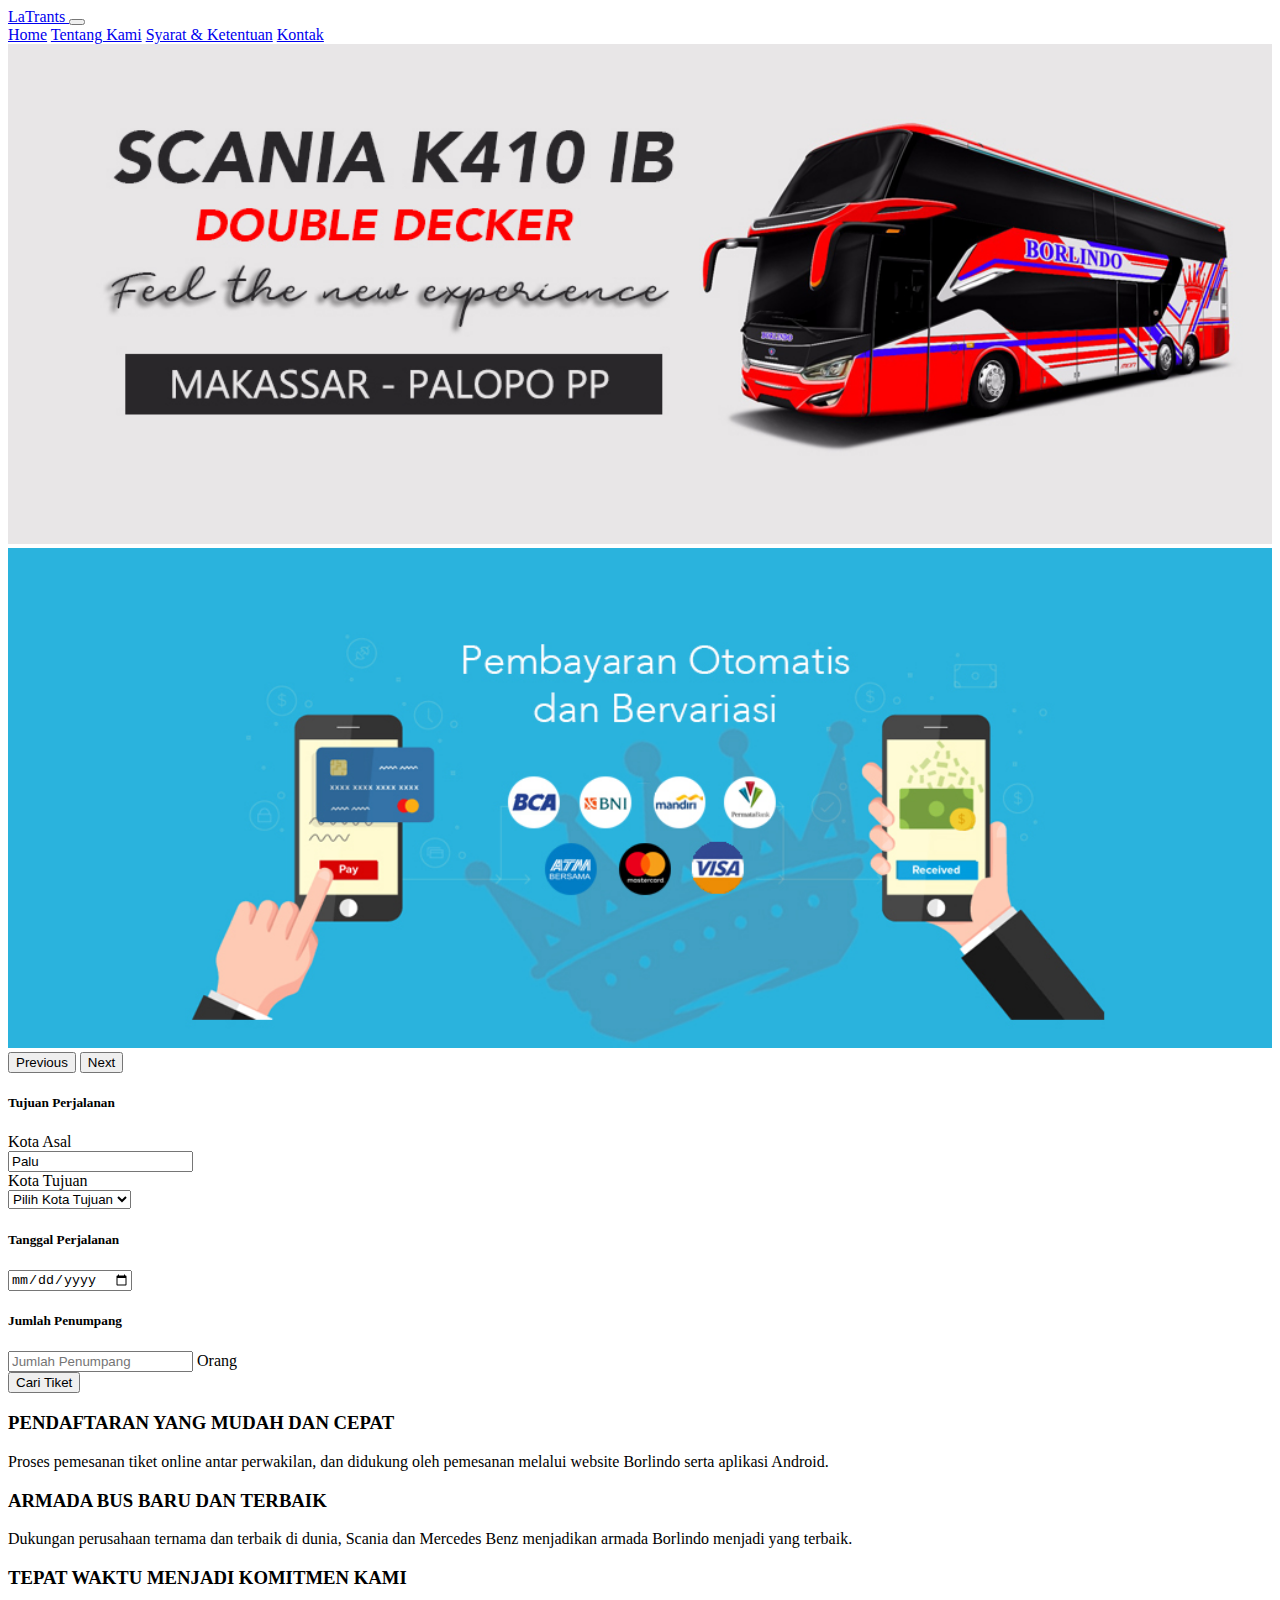
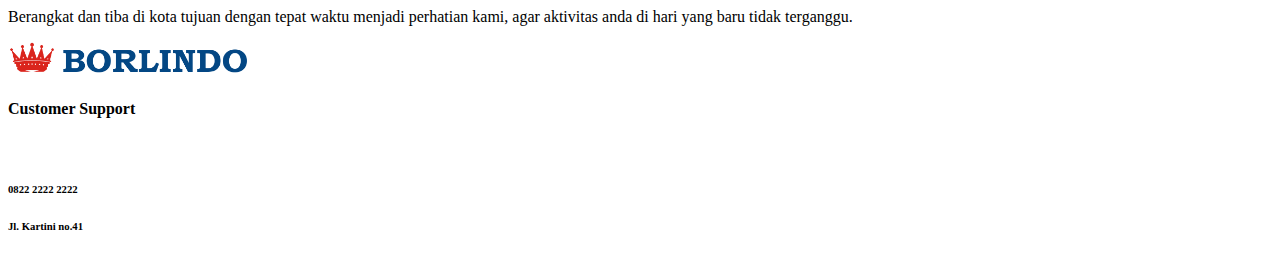
==== index.html @ 9b5a5359 "footer telah ditambahkan" ====
<!doctype html>
<html lang="en">
  <head>
    <!-- Required meta tags -->
    <meta charset="utf-8">
    <meta name="viewport" content="width=device-width, initial-scale=1">

    <!-- Bootstrap CSS -->
    <link href="https://cdn.jsdelivr.net/npm/bootstrap@5.0.2/dist/css/bootstrap.min.css" rel="stylesheet" integrity="sha384-EVSTQN3/azprG1Anm3QDgpJLIm9Nao0Yz1ztcQTwFspd3yD65VohhpuuCOmLASjC" crossorigin="anonymous">
    <link rel="stylesheet" href="assets/style.css"> 
    <title>LaTrants</title>
  </head>
  <body>
    <header>
        <nav class="navbar navbar-expand-lg navbar-dark bg-dark">
            <div class="container-fluid">
              <a class="navbar-brand" href="#">
                LaTrants
              </a>
              <button class="navbar-toggler" type="button" 
              data-bs-toggle="collapse" data-bs-target="#navbarNavAltMarkup" aria-controls="navbarNavAltMarkup" aria-expanded="false" aria-label="Toggle navigation">
                <span class="navbar-toggler-icon"></span>
              </button>
              <div class="collapse navbar-collapse" id="navbarNavAltMarkup">
                <div class="navbar-nav">
                  <a class="nav-link active" aria-current="page" href="#">Home</a>
                  <a class="nav-link" href="#">Tentang Kami</a>
                  <a class="nav-link" href="#">Syarat & Ketentuan</a>
                  <a class="nav-link" href="#">Kontak</a>
                </div>
              </div>
            </div>
          </nav>
    </header>
    <main>
      <div id="carouselExampleControls" class="carousel slide" data-bs-ride="carousel">
        <div class="carousel-inner">
          <div class="carousel-item active">
            <img src="assets/img/FVBBK6uIy1.jpg" class="d-block w-100" alt="...">
          </div>
          <div class="carousel-item">
            <img src="assets/img/JEGkGqiZy8.jpg" class="d-block w-100" alt="...">
          </div>
        </div>
        <button class="carousel-control-prev" type="button" data-bs-target="#carouselExampleControls" data-bs-slide="prev">
          <span class="carousel-control-prev-icon" aria-hidden="true"></span>
          <span class="visually-hidden">Previous</span>
        </button>
        <button class="carousel-control-next" type="button" data-bs-target="#carouselExampleControls" data-bs-slide="next">
          <span class="carousel-control-next-icon" aria-hidden="true"></span>
          <span class="visually-hidden">Next</span>
        </button>
      </div>
      <div class="card-group">
      <div class="card">
        <div class="card-body">
          <h5 class="card-title">Tujuan Perjalanan</h5>
          <div class="mb-3 row">
            <label for="staticAwal" class="col-sm-2 col-form-label">Kota Asal</label>
            <div class="col-sm-10">
              <input type="text" readonly class="form-control-plaintext" id="staticKota" value="Palu">
            </div>
          </div>
          <div class="mb-3 row">
            <label for="kotaTujuan" class="col-sm-2 col-form-label">Kota Tujuan</label>
            <div class="col-sm-10">
              <select class="form-select" aria-label="Default select example">
                <option selected>Pilih Kota Tujuan</option>
                <option value="1">Toli-Toli</option>
                <option value="2">Buol</option>
                <option value="3">Parigi</option>
              </select>
            </div>
          </div>
        </div>
      </div>
      <div class="card">
        <div class="card-body">
          <h5 class="card-title">Tanggal Perjalanan</h5>
          <div class="mb-3 row">
              <input type="date" class="form-control" id="tanggal">
          </div>
        </div>
      </div>
      <div class="card">
        <div class="card-body">
          <h5 class="card-title">Jumlah Penumpang</h5>
          <div class="input-group mb-3">
            <input type="text" class="form-control" placeholder="Jumlah Penumpang" aria-label="Jumlah Penumpang" aria-describedby="basic-addon2">
            <span class="input-group-text" id="basic-addon2">Orang</span>
          </div>
        </div>
        <button type="button" class="btn btn-success">Cari Tiket</button>
      </div>
    </div>
    <div class="row d-flex text-center mt-3">
        <div class="col-md-4">
          <h3>PENDAFTARAN YANG MUDAH DAN CEPAT</h3>
          <p>
            Proses pemesanan tiket online antar perwakilan, dan didukung oleh pemesanan melalui website Borlindo serta aplikasi Android.
          </p>
        </div>
        <div class="col-md-4">
          <h3>ARMADA BUS BARU DAN TERBAIK</h3>
          <p>
            Dukungan perusahaan ternama dan terbaik di dunia, Scania dan Mercedes Benz menjadikan armada Borlindo menjadi yang terbaik.
        </p>
        </div>
        <div class="col-md-4">
          <h3>TEPAT WAKTU MENJADI KOMITMEN KAMI</h3>
          <p>
            Berangkat dan tiba di kota tujuan dengan tepat waktu menjadi perhatian kami, agar aktivitas anda di hari yang baru tidak terganggu.
        </p>
        </div>
    </div>
    </main>
    <footer>
      <div class="row align-content-center text-light bg-dark">
        <div class="col-md-6 mt-3 text-center">
          <a class="navbar-brand" href="#">
            <img src="assets/img/logo-borlindo-web.png" width="240px" alt="">
          </a>
        </div>
        <div class="col-md-6 mt-4 text-center">
          <h4>Customer Support</h4>
          <br>
          <h6>0822 2222 2222</h6>
          <h6>Jl. Kartini no.41</h6>
        </div>
      </div>
    </footer>
    <script src="https://cdn.jsdelivr.net/npm/bootstrap@5.0.2/dist/js/bootstrap.bundle.min.js" integrity="sha384-MrcW6ZMFYlzcLA8Nl+NtUVF0sA7MsXsP1UyJoMp4YLEuNSfAP+JcXn/tWtIaxVXM" crossorigin="anonymous"></script>
  </body>
</html>
---- assets/style.css ----
@import url('https://fonts.googleapis.com/css2?family=Noto+Sans+JP:wght@300&display=swap');

.d-block{
    width: 100%;
    max-height: 500px;
    object-fit: cover;
    object-position: center;
}
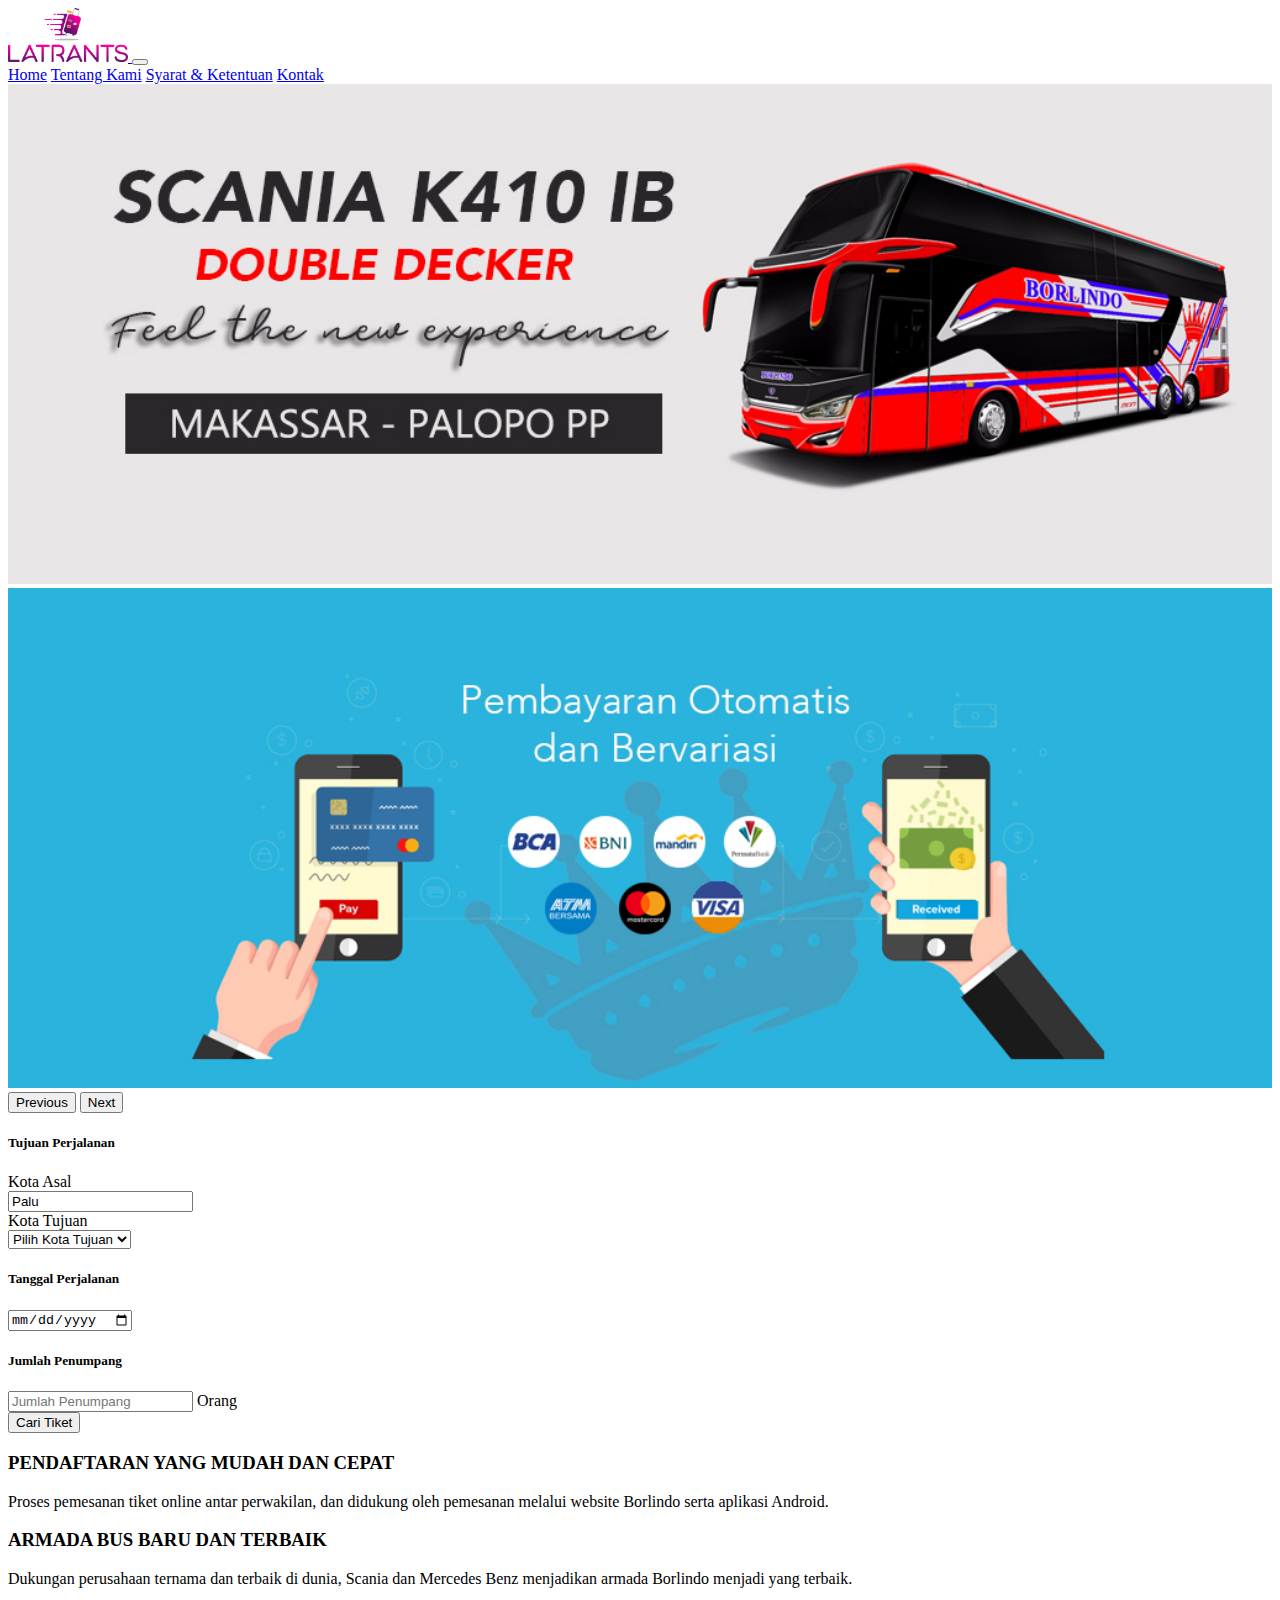
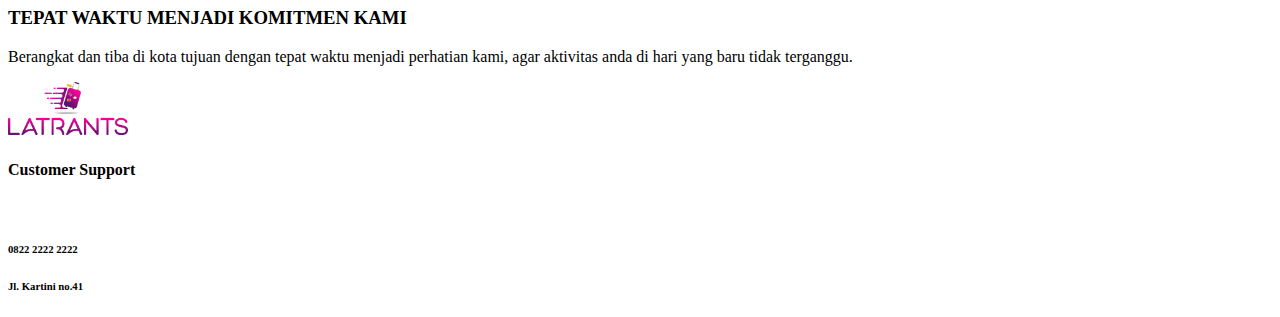
==== commit f85f99f8: "logo telah diganti" ====
--- a/index.html
+++ b/index.html
@@ -14,17 +14,17 @@
     <header>
         <nav class="navbar navbar-expand-lg navbar-dark bg-dark">
             <div class="container-fluid">
-              <a class="navbar-brand" href="#">
-                LaTrants
+              <a class="navbar-brand" href="index.html">
+                <img src="assets/img/logo latrants.png" width=120px alt="">
               </a>
               <button class="navbar-toggler" type="button" 
               data-bs-toggle="collapse" data-bs-target="#navbarNavAltMarkup" aria-controls="navbarNavAltMarkup" aria-expanded="false" aria-label="Toggle navigation">
                 <span class="navbar-toggler-icon"></span>
               </button>
               <div class="collapse navbar-collapse" id="navbarNavAltMarkup">
-                <div class="navbar-nav">
-                  <a class="nav-link active" aria-current="page" href="#">Home</a>
-                  <a class="nav-link" href="#">Tentang Kami</a>
+                <div class="navbar-nav ms-auto">
+                  <a class="nav-link active" aria-current="page" href="index.html">Home</a>
+                  <a class="nav-link" href="about_us.html">Tentang Kami</a>
                   <a class="nav-link" href="#">Syarat & Ketentuan</a>
                   <a class="nav-link" href="#">Kontak</a>
                 </div>
@@ -117,8 +117,8 @@
     <footer>
       <div class="row align-content-center text-light bg-dark">
         <div class="col-md-6 mt-3 text-center">
-          <a class="navbar-brand" href="#">
-            <img src="assets/img/logo-borlindo-web.png" width="240px" alt="">
+          <a class="navbar-brand" href="index.html">
+            <img src="assets/img/logo latrants.png" width=120px alt="">
           </a>
         </div>
         <div class="col-md-6 mt-4 text-center">
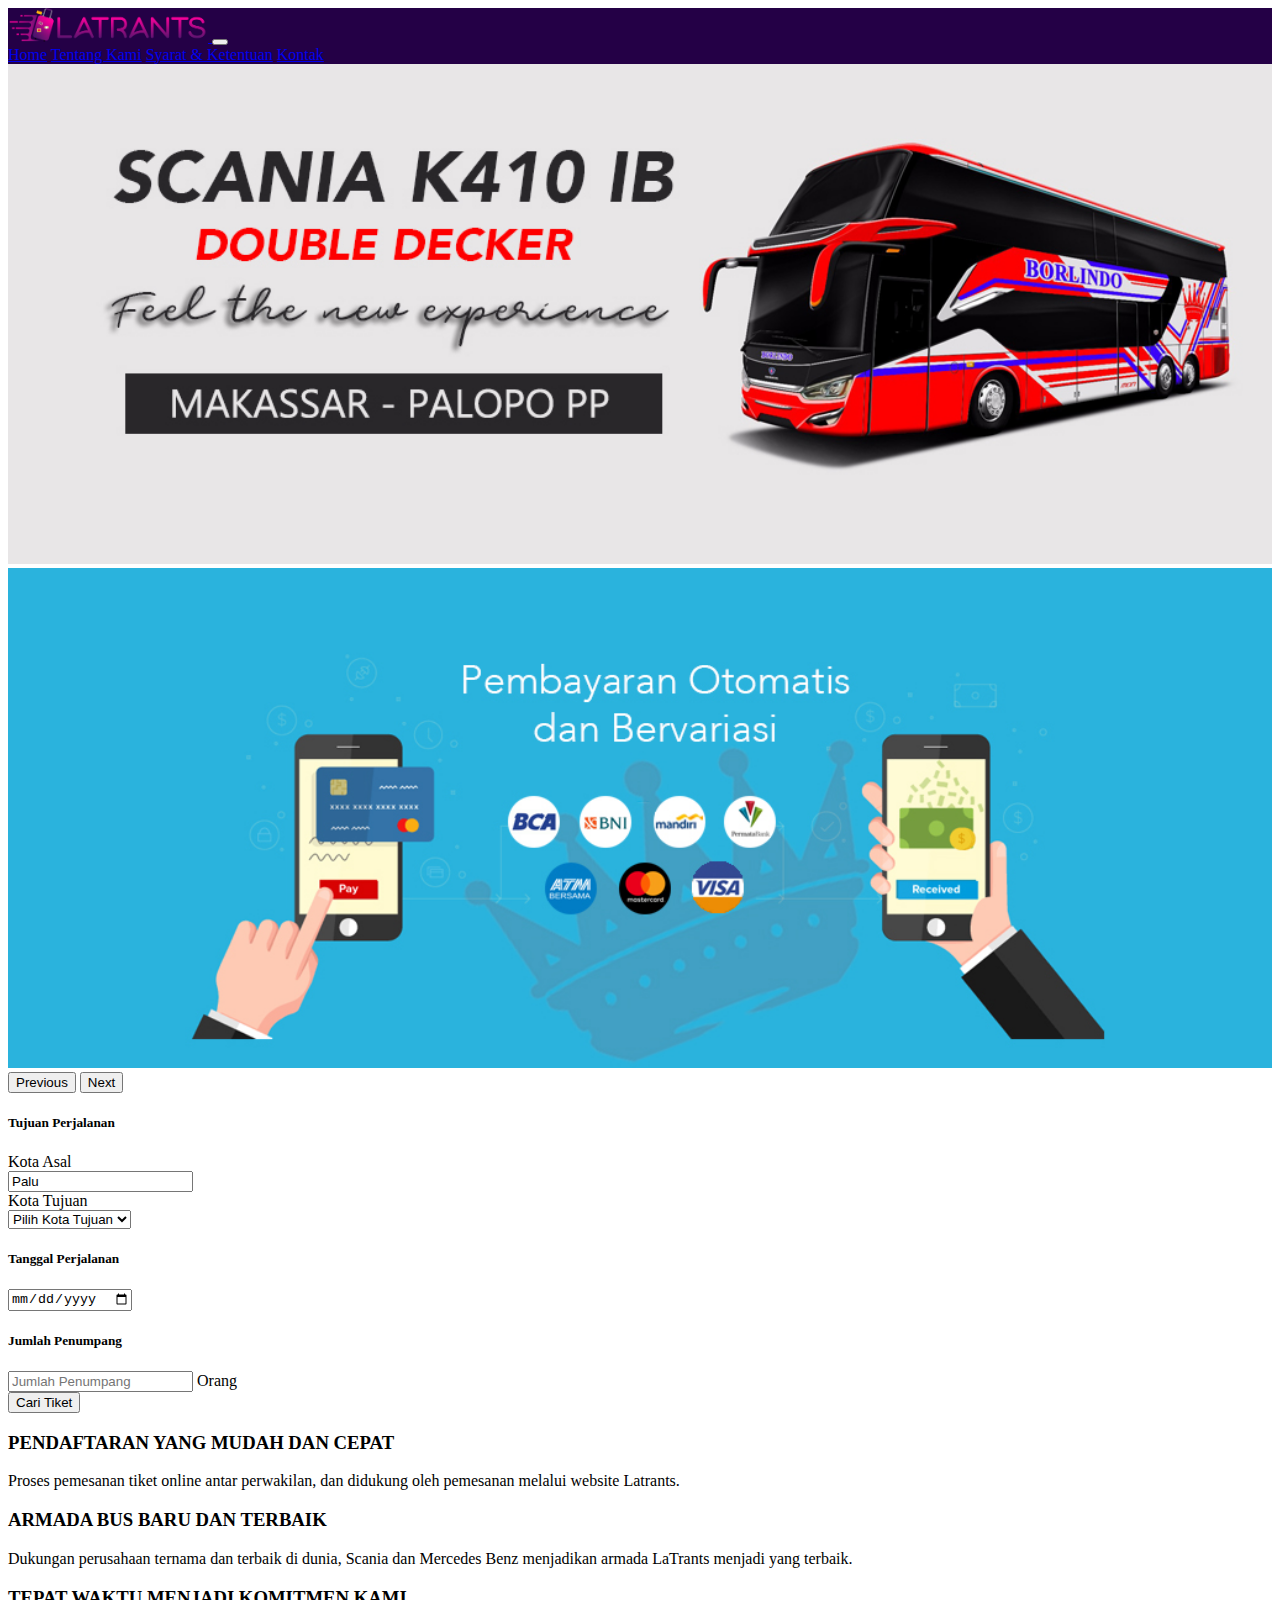
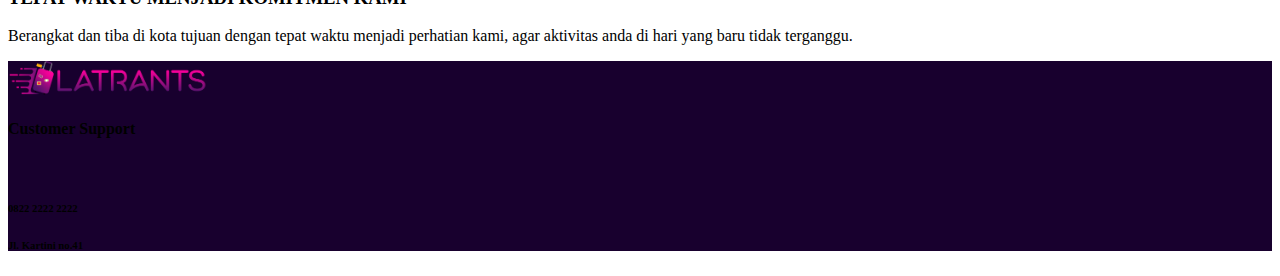
==== commit 56ca240e: "logo and color header & footer changed" ====
--- a/index.html
+++ b/index.html
@@ -12,10 +12,10 @@
   </head>
   <body>
     <header>
-        <nav class="navbar navbar-expand-lg navbar-dark bg-dark">
-            <div class="container-fluid">
+      <nav class="navbar navbar-expand-lg navbar-dark" style="background-color: #240046;">
+            <div class="container">
               <a class="navbar-brand" href="index.html">
-                <img src="assets/img/logo latrants.png" width=120px alt="">
+                <img src="assets/img/logo latrants.png" width=200px alt="">
               </a>
               <button class="navbar-toggler" type="button" 
               data-bs-toggle="collapse" data-bs-target="#navbarNavAltMarkup" aria-controls="navbarNavAltMarkup" aria-expanded="false" aria-label="Toggle navigation">
@@ -33,6 +33,7 @@
           </nav>
     </header>
     <main>
+      <div class="container">
       <div id="carouselExampleControls" class="carousel slide" data-bs-ride="carousel">
         <div class="carousel-inner">
           <div class="carousel-item active">
@@ -51,19 +52,19 @@
           <span class="visually-hidden">Next</span>
         </button>
       </div>
-      <div class="card-group">
+      <div class="card-group mt-2">
       <div class="card">
         <div class="card-body">
           <h5 class="card-title">Tujuan Perjalanan</h5>
           <div class="mb-3 row">
-            <label for="staticAwal" class="col-sm-2 col-form-label">Kota Asal</label>
-            <div class="col-sm-10">
+            <label for="staticAwal" class="col-sm-3 col-form-label">Kota Asal</label>
+            <div class="col-sm-9">
               <input type="text" readonly class="form-control-plaintext" id="staticKota" value="Palu">
             </div>
           </div>
           <div class="mb-3 row">
-            <label for="kotaTujuan" class="col-sm-2 col-form-label">Kota Tujuan</label>
-            <div class="col-sm-10">
+            <label for="kotaTujuan" class="col-sm-3 col-form-label">Kota Tujuan</label>
+            <div class="col-sm-9">
               <select class="form-select" aria-label="Default select example">
                 <option selected>Pilih Kota Tujuan</option>
                 <option value="1">Toli-Toli</option>
@@ -93,17 +94,18 @@
         <button type="button" class="btn btn-success">Cari Tiket</button>
       </div>
     </div>
+    
     <div class="row d-flex text-center mt-3">
         <div class="col-md-4">
           <h3>PENDAFTARAN YANG MUDAH DAN CEPAT</h3>
           <p>
-            Proses pemesanan tiket online antar perwakilan, dan didukung oleh pemesanan melalui website Borlindo serta aplikasi Android.
+            Proses pemesanan tiket online antar perwakilan, dan didukung oleh pemesanan melalui website Latrants.
           </p>
         </div>
         <div class="col-md-4">
           <h3>ARMADA BUS BARU DAN TERBAIK</h3>
           <p>
-            Dukungan perusahaan ternama dan terbaik di dunia, Scania dan Mercedes Benz menjadikan armada Borlindo menjadi yang terbaik.
+            Dukungan perusahaan ternama dan terbaik di dunia, Scania dan Mercedes Benz menjadikan armada LaTrants menjadi yang terbaik.
         </p>
         </div>
         <div class="col-md-4">
@@ -113,21 +115,24 @@
         </p>
         </div>
     </div>
+  </div>
     </main>
-    <footer>
-      <div class="row align-content-center text-light bg-dark">
+    <footer class="footer mt-auto py-3">
+      <div style="background-color: #18002e;">
+      <div class="row align-content-center">
         <div class="col-md-6 mt-3 text-center">
           <a class="navbar-brand" href="index.html">
-            <img src="assets/img/logo latrants.png" width=120px alt="">
+            <img src="assets/img/logo latrants.png" width=200px alt="">
           </a>
         </div>
-        <div class="col-md-6 mt-4 text-center">
+        <div class="col-md-6 mt-4 text-center text-light">
           <h4>Customer Support</h4>
           <br>
           <h6>0822 2222 2222</h6>
           <h6>Jl. Kartini no.41</h6>
         </div>
       </div>
+    </div>
     </footer>
     <script src="https://cdn.jsdelivr.net/npm/bootstrap@5.0.2/dist/js/bootstrap.bundle.min.js" integrity="sha384-MrcW6ZMFYlzcLA8Nl+NtUVF0sA7MsXsP1UyJoMp4YLEuNSfAP+JcXn/tWtIaxVXM" crossorigin="anonymous"></script>
   </body>
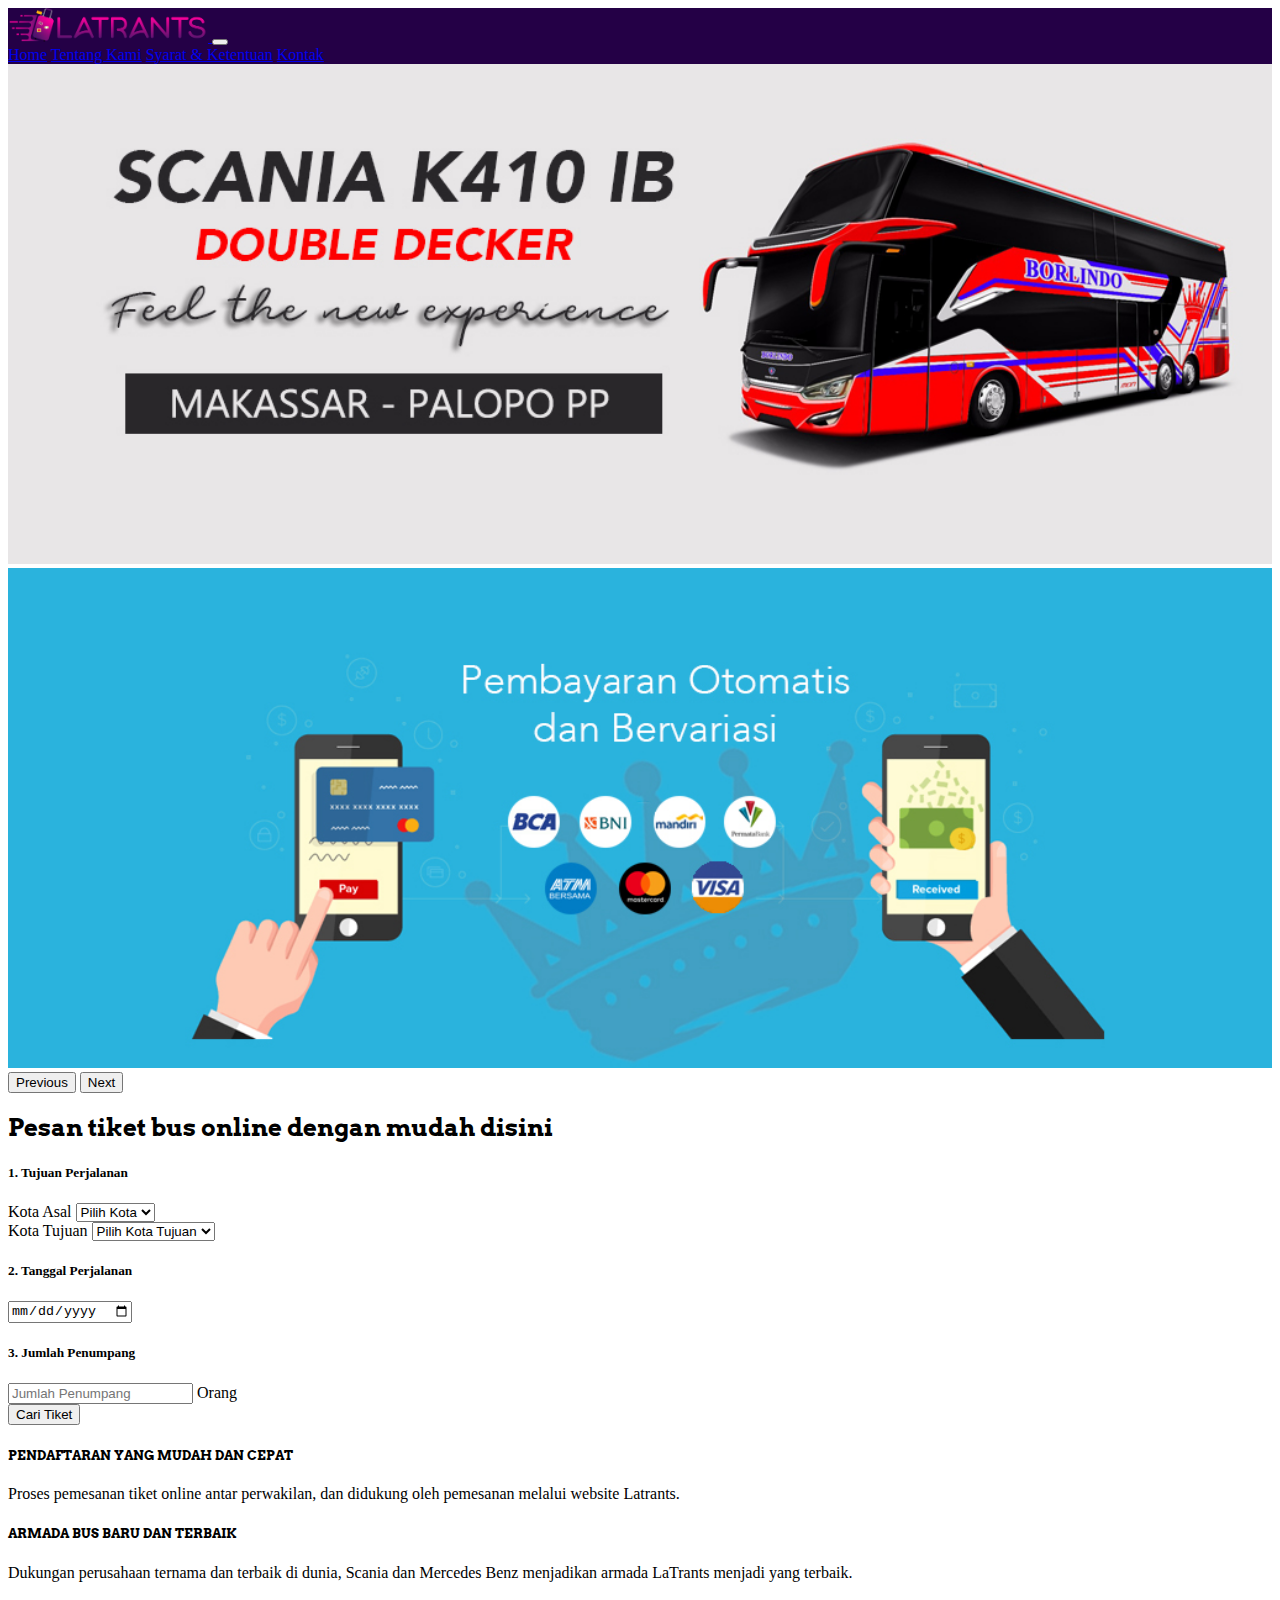
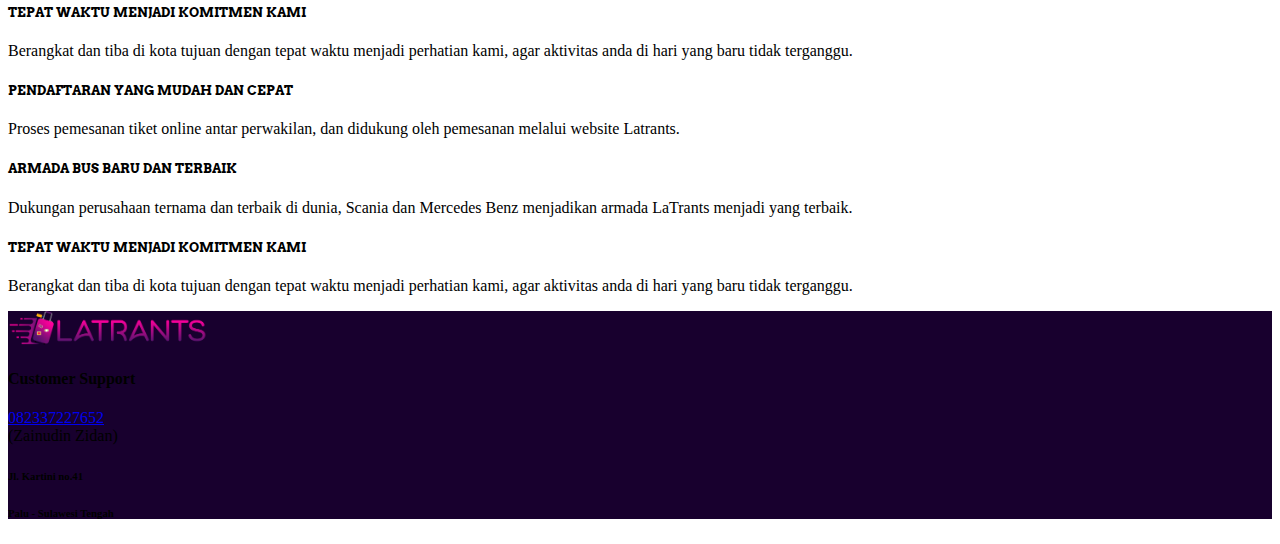
==== commit 24f2285c: "latest" ====
--- a/index.html
+++ b/index.html
@@ -10,6 +10,7 @@
     <link rel="stylesheet" href="assets/style.css"> 
     <title>LaTrants</title>
   </head>
+
   <body>
     <header>
       <nav class="navbar navbar-expand-lg navbar-dark" style="background-color: #240046;">
@@ -25,15 +26,16 @@
                 <div class="navbar-nav ms-auto">
                   <a class="nav-link active" aria-current="page" href="index.html">Home</a>
                   <a class="nav-link" href="about_us.html">Tentang Kami</a>
-                  <a class="nav-link" href="#">Syarat & Ketentuan</a>
-                  <a class="nav-link" href="#">Kontak</a>
+                  <a class="nav-link" href="s&k.html">Syarat & Ketentuan</a>
+                  <a class="nav-link" href="contact.html">Kontak</a>
                 </div>
               </div>
             </div>
           </nav>
     </header>
     <main>
-      <div class="container">
+      
+
       <div id="carouselExampleControls" class="carousel slide" data-bs-ride="carousel">
         <div class="carousel-inner">
           <div class="carousel-item active">
@@ -52,87 +54,132 @@
           <span class="visually-hidden">Next</span>
         </button>
       </div>
-      <div class="card-group mt-2">
+
+      
+
+      <div class="container">
+
+        <div class="row mt-5 text-center mb-2">
+            <div class="col-md-12">
+                <h2>Pesan tiket bus online dengan mudah disini</h2>
+            </div>
+        </div>
+
+      <div class="card-group mb-5 bg-danger p-3 rounded">
       <div class="card">
         <div class="card-body">
-          <h5 class="card-title">Tujuan Perjalanan</h5>
-          <div class="mb-3 row">
-            <label for="staticAwal" class="col-sm-3 col-form-label">Kota Asal</label>
-            <div class="col-sm-9">
-              <input type="text" readonly class="form-control-plaintext" id="staticKota" value="Palu">
-            </div>
-          </div>
-          <div class="mb-3 row">
-            <label for="kotaTujuan" class="col-sm-3 col-form-label">Kota Tujuan</label>
-            <div class="col-sm-9">
-              <select class="form-select" aria-label="Default select example">
-                <option selected>Pilih Kota Tujuan</option>
+          <h5 class="card-title">1. Tujuan Perjalanan</h5>
+          <div class="mb-3">
+            <label for="staticAwal" class="col-form-label">Kota Asal</label>
+           
+            <select class="form-select" aria-label="Default select example">
+                <option selected>Pilih Kota</option>
                 <option value="1">Toli-Toli</option>
                 <option value="2">Buol</option>
                 <option value="3">Parigi</option>
               </select>
-            </div>
+           
+          </div>
+          <div class="mb-3">
+            <label for="kotaTujuan" class="col-form-label">Kota Tujuan</label> 
+            <select class="form-select" aria-label="Default select example">
+            <option selected>Pilih Kota Tujuan</option>
+            <option value="1">Toli-Toli</option>
+            <option value="2">Buol</option>
+            <option value="3">Parigi</option>
+            </select>
+            
           </div>
         </div>
       </div>
+
+
       <div class="card">
         <div class="card-body">
-          <h5 class="card-title">Tanggal Perjalanan</h5>
-          <div class="mb-3 row">
+          <h5 class="card-title">2. Tanggal Perjalanan</h5>
+          <div class="mb-3">
               <input type="date" class="form-control" id="tanggal">
           </div>
         </div>
       </div>
+
       <div class="card">
         <div class="card-body">
-          <h5 class="card-title">Jumlah Penumpang</h5>
+          <h5 class="card-title">3. Jumlah Penumpang</h5>
           <div class="input-group mb-3">
-            <input type="text" class="form-control" placeholder="Jumlah Penumpang" aria-label="Jumlah Penumpang" aria-describedby="basic-addon2">
+            <input type="number" class="form-control" placeholder="Jumlah Penumpang" aria-label="Jumlah Penumpang" aria-describedby="basic-addon2">
             <span class="input-group-text" id="basic-addon2">Orang</span>
           </div>
-        </div>
-        <button type="button" class="btn btn-success">Cari Tiket</button>
-      </div>
-    </div>
-    
-    <div class="row d-flex text-center mt-3">
-        <div class="col-md-4">
-          <h3>PENDAFTARAN YANG MUDAH DAN CEPAT</h3>
-          <p>
-            Proses pemesanan tiket online antar perwakilan, dan didukung oleh pemesanan melalui website Latrants.
-          </p>
-        </div>
-        <div class="col-md-4">
-          <h3>ARMADA BUS BARU DAN TERBAIK</h3>
-          <p>
-            Dukungan perusahaan ternama dan terbaik di dunia, Scania dan Mercedes Benz menjadikan armada LaTrants menjadi yang terbaik.
-        </p>
-        </div>
-        <div class="col-md-4">
-          <h3>TEPAT WAKTU MENJADI KOMITMEN KAMI</h3>
-          <p>
-            Berangkat dan tiba di kota tujuan dengan tepat waktu menjadi perhatian kami, agar aktivitas anda di hari yang baru tidak terganggu.
-        </p>
-        </div>
-    </div>
-  </div>
-    </main>
-    <footer class="footer mt-auto py-3">
-      <div style="background-color: #18002e;">
-      <div class="row align-content-center">
-        <div class="col-md-6 mt-3 text-center">
-          <a class="navbar-brand" href="index.html">
-            <img src="assets/img/logo latrants.png" width=200px alt="">
-          </a>
-        </div>
-        <div class="col-md-6 mt-4 text-center text-light">
-          <h4>Customer Support</h4>
-          <br>
-          <h6>0822 2222 2222</h6>
-          <h6>Jl. Kartini no.41</h6>
+          <div class="d-grid gap-2">
+            <button type="button" class="btn btn-success">Cari Tiket</button>
+            </div>
         </div>
       </div>
     </div>
+
+  <section class="services">
+    <div class="row text-center">
+      <div class="col-md-4">
+        <h5>PENDAFTARAN YANG MUDAH DAN CEPAT</h5>
+        <p>
+          Proses pemesanan tiket online antar perwakilan, dan didukung oleh pemesanan melalui website Latrants.
+        </p>
+      </div>
+      <div class="col-md-4">
+        <h5>ARMADA BUS BARU DAN TERBAIK</h5>
+        <p>
+          Dukungan perusahaan ternama dan terbaik di dunia, Scania dan Mercedes Benz menjadikan armada LaTrants menjadi yang terbaik.
+        </p>
+      </div>
+      <div class="col-md-4">
+        <h5>TEPAT WAKTU MENJADI KOMITMEN KAMI</h5>
+        <p>
+          Berangkat dan tiba di kota tujuan dengan tepat waktu menjadi perhatian kami, agar aktivitas anda di hari yang baru tidak terganggu.
+        </p>
+      </div>
+    </div>
+
+    <div class="row text-center">
+      <div class="col-md-4">
+        <h5>PENDAFTARAN YANG MUDAH DAN CEPAT</h5>
+        <p>
+          Proses pemesanan tiket online antar perwakilan, dan didukung oleh pemesanan melalui website Latrants.
+        </p>
+      </div>
+      <div class="col-md-4">
+        <h5>ARMADA BUS BARU DAN TERBAIK</h5>
+        <p>
+          Dukungan perusahaan ternama dan terbaik di dunia, Scania dan Mercedes Benz menjadikan armada LaTrants menjadi yang terbaik.
+        </p>
+      </div>
+      <div class="col-md-4">
+        <h5>TEPAT WAKTU MENJADI KOMITMEN KAMI</h5>
+        <p>
+          Berangkat dan tiba di kota tujuan dengan tepat waktu menjadi perhatian kami, agar aktivitas anda di hari yang baru tidak terganggu.
+        </p>
+      </div>
+    </div>
+  </section>
+  </div>
+</main>
+
+    <footer class="footer mt-auto text-center text-light" style="background-color: #18002e;">
+      <div class="container">
+        <div class="row">
+          <div class="col-md-6 mt-4">
+            <a href="index.html">
+              <img src="assets/img/logo latrants.png" width=200px alt="">
+            </a>
+          </div>
+          <div class="col-md-6 mt-4">
+            <h4>Customer Support</h4>
+            <p><a href="#">082337227652</a> <br>
+              (Zainudin Zidan)</p>
+            <h6>Jl. Kartini no.41</h6>
+            <h6>Palu - Sulawesi Tengah</h6>
+          </div>
+        </div>
+      </div>
     </footer>
     <script src="https://cdn.jsdelivr.net/npm/bootstrap@5.0.2/dist/js/bootstrap.bundle.min.js" integrity="sha384-MrcW6ZMFYlzcLA8Nl+NtUVF0sA7MsXsP1UyJoMp4YLEuNSfAP+JcXn/tWtIaxVXM" crossorigin="anonymous"></script>
   </body>
--- a/assets/style.css
+++ b/assets/style.css
@@ -1,5 +1,7 @@
-@import url('https://fonts.googleapis.com/css2?family=Noto+Sans+JP:wght@300&display=swap');
-
+@import url('https://fonts.googleapis.com/css2?family=Arvo&display=swap');
+.services h5, h2, h3{
+    font-family: 'Arvo', serif;
+}
 .d-block{
     width: 100%;
     max-height: 500px;
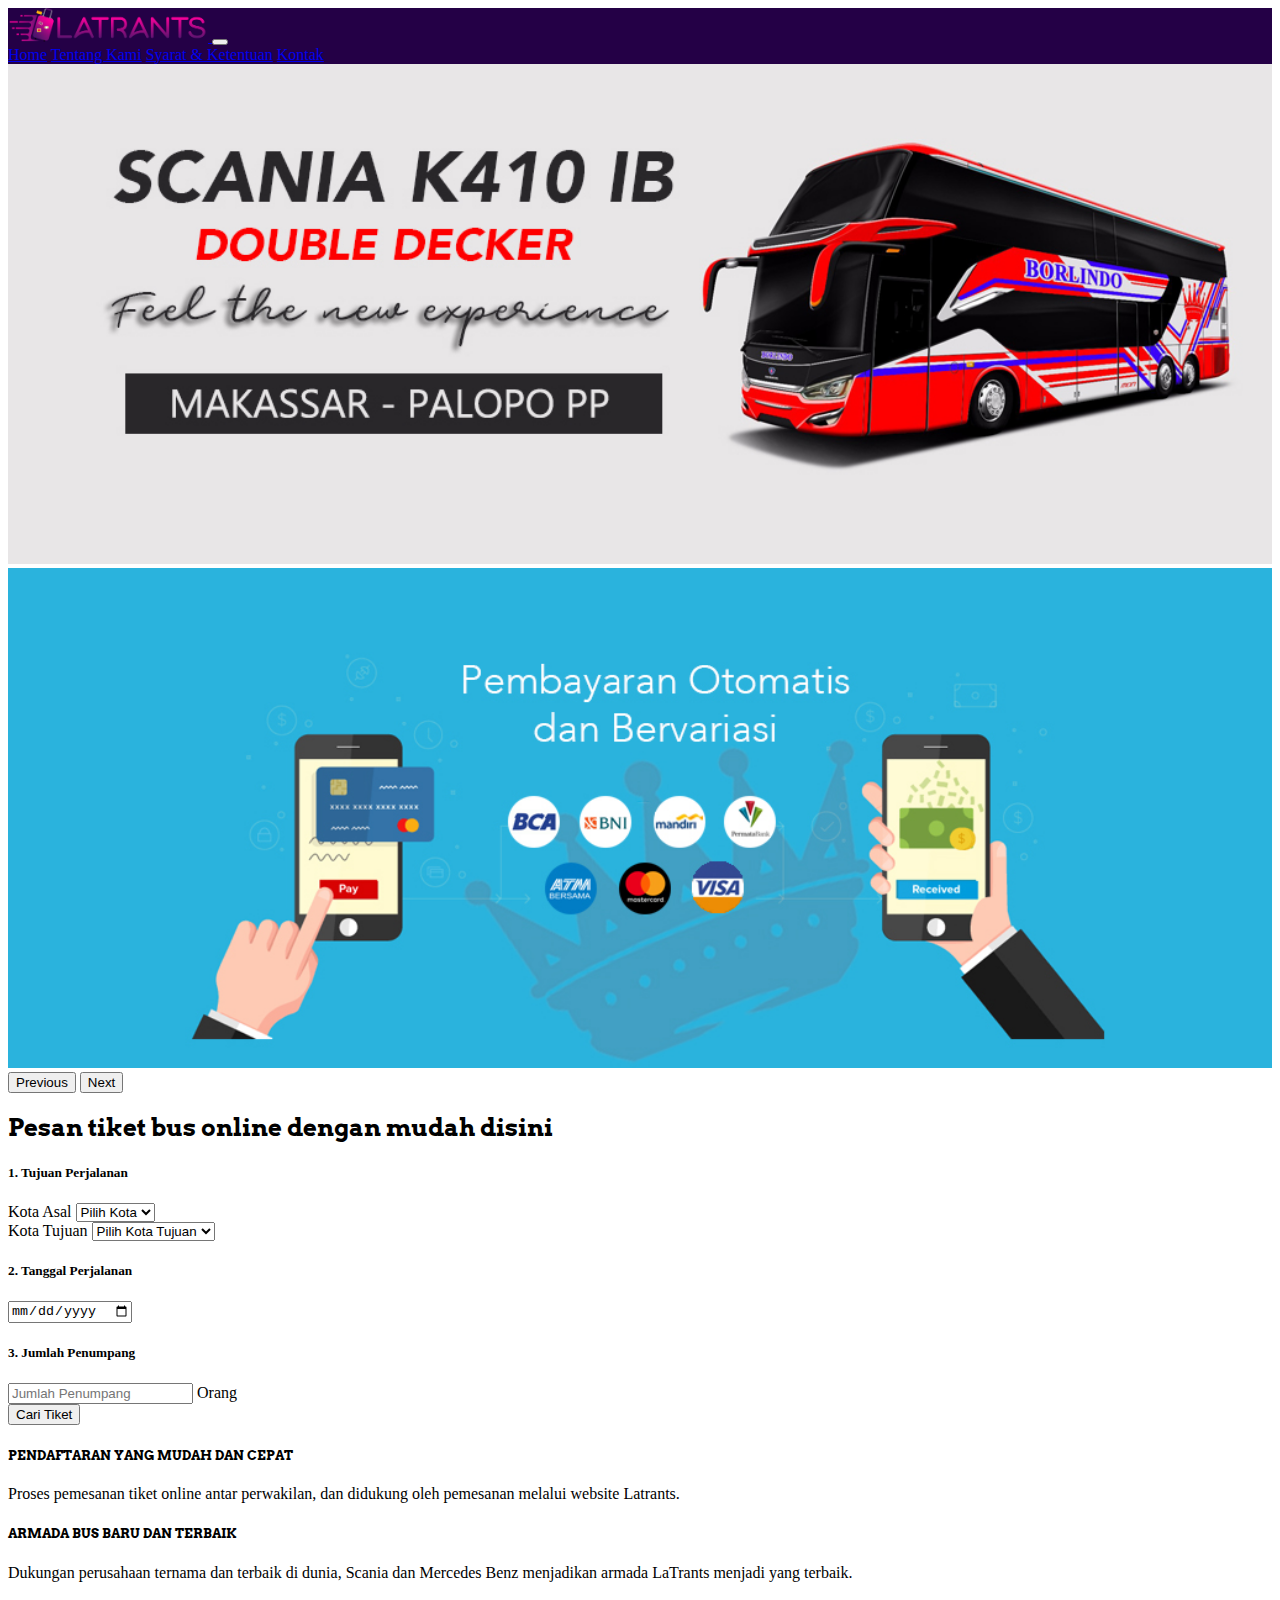
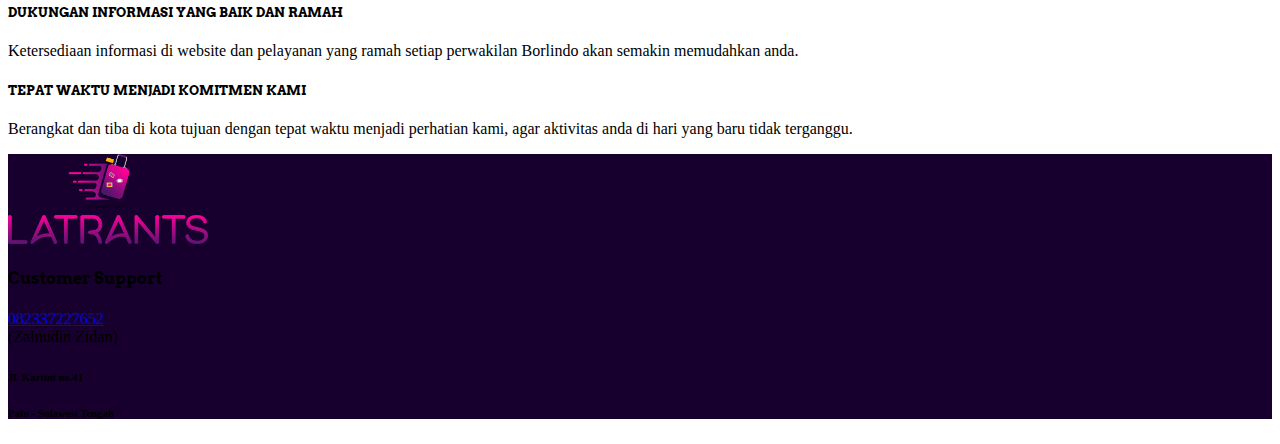
==== commit 74a39a96: "Merge pull request #5 from Eldridge057/master" ====
--- a/index.html
+++ b/index.html
@@ -119,40 +119,28 @@
 
   <section class="services">
     <div class="row text-center">
-      <div class="col-md-4">
+      <div class="col-md-6">
         <h5>PENDAFTARAN YANG MUDAH DAN CEPAT</h5>
         <p>
           Proses pemesanan tiket online antar perwakilan, dan didukung oleh pemesanan melalui website Latrants.
         </p>
       </div>
-      <div class="col-md-4">
+      <div class="col-md-6">
         <h5>ARMADA BUS BARU DAN TERBAIK</h5>
         <p>
           Dukungan perusahaan ternama dan terbaik di dunia, Scania dan Mercedes Benz menjadikan armada LaTrants menjadi yang terbaik.
         </p>
       </div>
-      <div class="col-md-4">
-        <h5>TEPAT WAKTU MENJADI KOMITMEN KAMI</h5>
-        <p>
-          Berangkat dan tiba di kota tujuan dengan tepat waktu menjadi perhatian kami, agar aktivitas anda di hari yang baru tidak terganggu.
-        </p>
-      </div>
     </div>
 
     <div class="row text-center">
-      <div class="col-md-4">
-        <h5>PENDAFTARAN YANG MUDAH DAN CEPAT</h5>
+      <div class="col-md-6">
+        <h5>DUKUNGAN INFORMASI YANG BAIK DAN RAMAH</h5>
         <p>
-          Proses pemesanan tiket online antar perwakilan, dan didukung oleh pemesanan melalui website Latrants.
+          Ketersediaan informasi di website dan pelayanan yang ramah setiap perwakilan Borlindo akan semakin memudahkan anda.
         </p>
       </div>
-      <div class="col-md-4">
-        <h5>ARMADA BUS BARU DAN TERBAIK</h5>
-        <p>
-          Dukungan perusahaan ternama dan terbaik di dunia, Scania dan Mercedes Benz menjadikan armada LaTrants menjadi yang terbaik.
-        </p>
-      </div>
-      <div class="col-md-4">
+      <div class="col-md-6">
         <h5>TEPAT WAKTU MENJADI KOMITMEN KAMI</h5>
         <p>
           Berangkat dan tiba di kota tujuan dengan tepat waktu menjadi perhatian kami, agar aktivitas anda di hari yang baru tidak terganggu.
@@ -166,9 +154,9 @@
     <footer class="footer mt-auto text-center text-light" style="background-color: #18002e;">
       <div class="container">
         <div class="row">
-          <div class="col-md-6 mt-4">
+          <div class="col-md-6 mt-5">
             <a href="index.html">
-              <img src="assets/img/logo latrants.png" width=200px alt="">
+              <img src="assets/img/logo_latrants.png" width=200px alt="">
             </a>
           </div>
           <div class="col-md-6 mt-4">
--- a/assets/style.css
+++ b/assets/style.css
@@ -1,5 +1,5 @@
 @import url('https://fonts.googleapis.com/css2?family=Arvo&display=swap');
-.services h5, h2, h3{
+.services h5, h2, h3, h4{
     font-family: 'Arvo', serif;
 }
 .d-block{
@@ -8,3 +8,7 @@
     object-fit: cover;
     object-position: center;
 }
+
+li{
+    margin-bottom: 8px;
+}
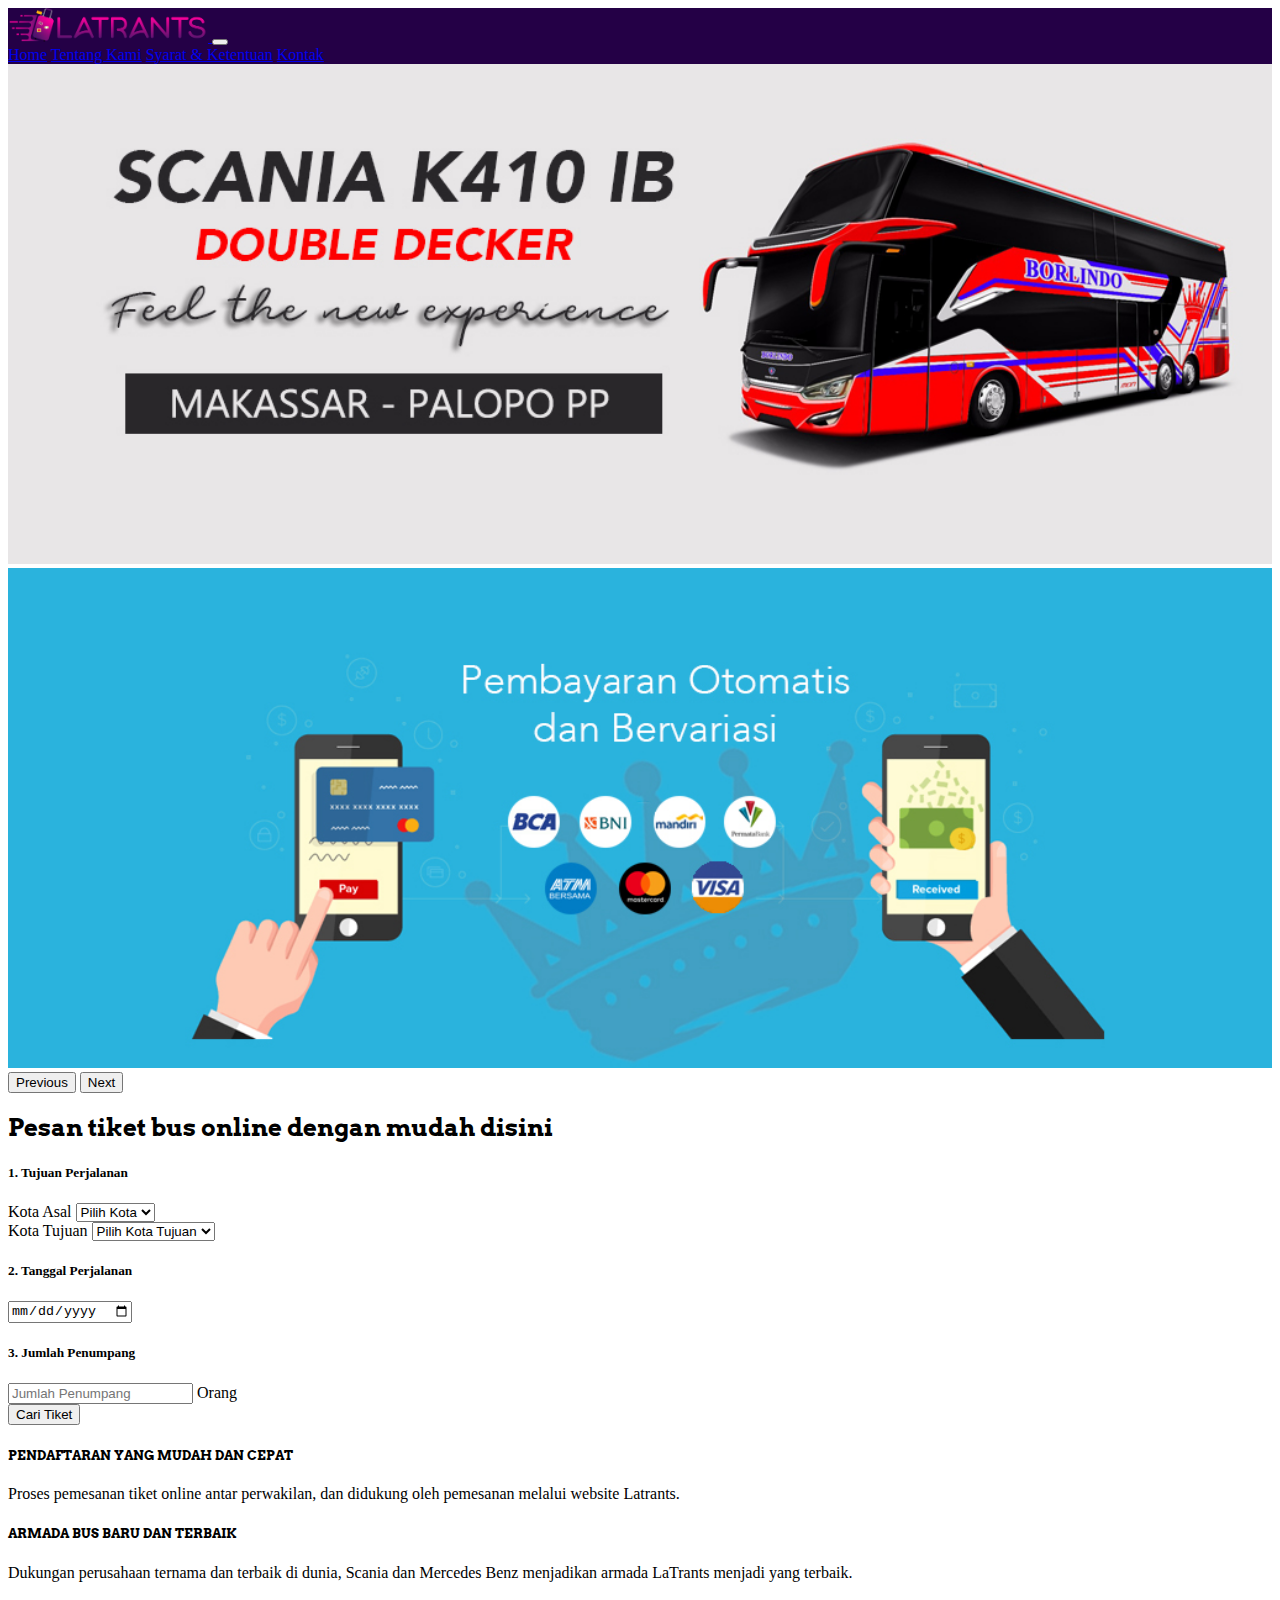
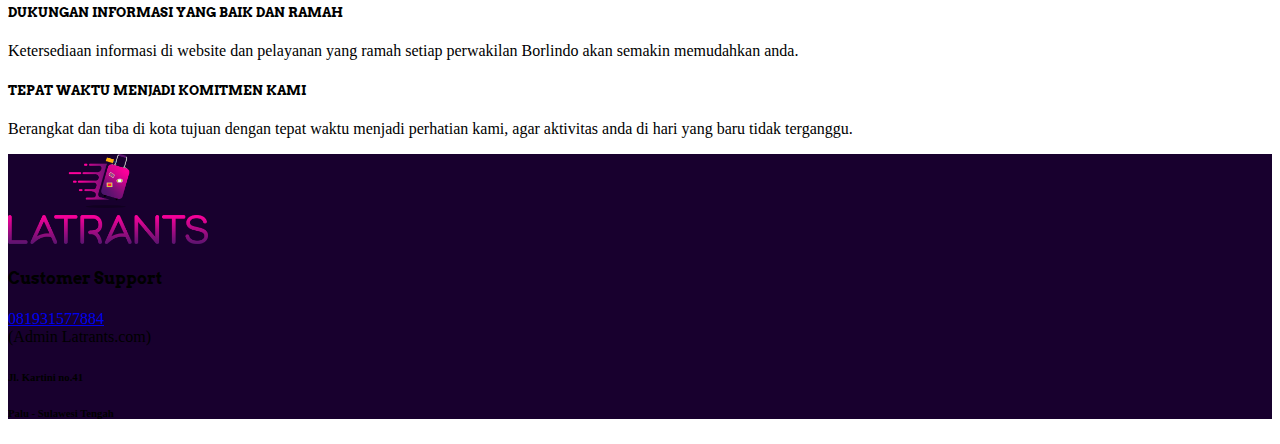
==== commit 731d9f75: "No.telp cs diubah" ====
--- a/index.html
+++ b/index.html
@@ -151,24 +151,24 @@
   </div>
 </main>
 
-    <footer class="footer mt-auto text-center text-light" style="background-color: #18002e;">
-      <div class="container">
-        <div class="row">
-          <div class="col-md-6 mt-5">
-            <a href="index.html">
-              <img src="assets/img/logo_latrants.png" width=200px alt="">
-            </a>
-          </div>
-          <div class="col-md-6 mt-4">
-            <h4>Customer Support</h4>
-            <p><a href="#">082337227652</a> <br>
-              (Zainudin Zidan)</p>
-            <h6>Jl. Kartini no.41</h6>
-            <h6>Palu - Sulawesi Tengah</h6>
-          </div>
-        </div>
+<footer class="footer mt-auto text-center text-light" style="background-color: #18002e;">
+  <div class="container">
+    <div class="row">
+      <div class="col-md-6 mt-5">
+        <a href="index.html">
+          <img src="assets/img/logo_latrants.png" width=200px alt="">
+        </a>
       </div>
-    </footer>
+      <div class="col-md-6 mt-4">
+        <h4>Customer Support</h4>
+        <p><a href="#">081931577884</a> <br>
+          (Admin Latrants.com)</p>
+        <h6>Jl. Kartini no.41</h6>
+        <h6>Palu - Sulawesi Tengah</h6>
+      </div>
+    </div>
+  </div>
+</footer>
     <script src="https://cdn.jsdelivr.net/npm/bootstrap@5.0.2/dist/js/bootstrap.bundle.min.js" integrity="sha384-MrcW6ZMFYlzcLA8Nl+NtUVF0sA7MsXsP1UyJoMp4YLEuNSfAP+JcXn/tWtIaxVXM" crossorigin="anonymous"></script>
   </body>
 </html>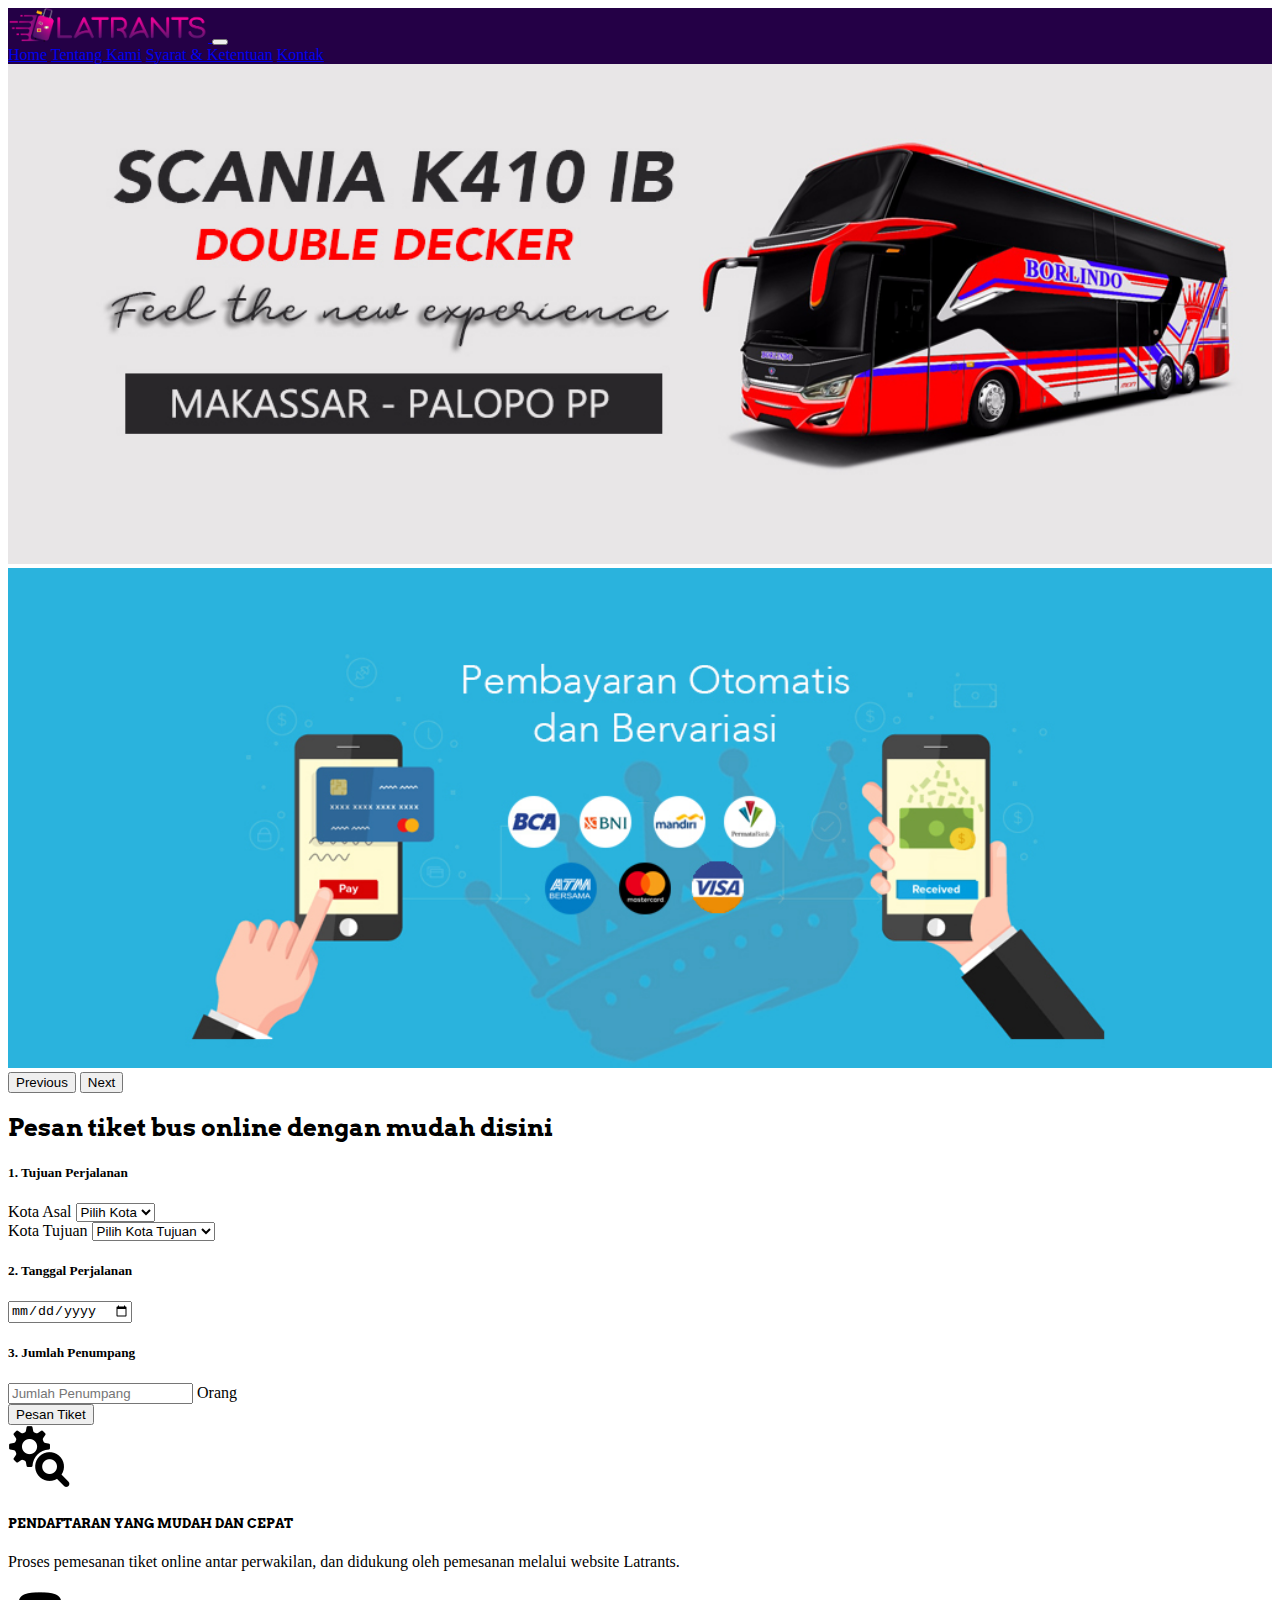
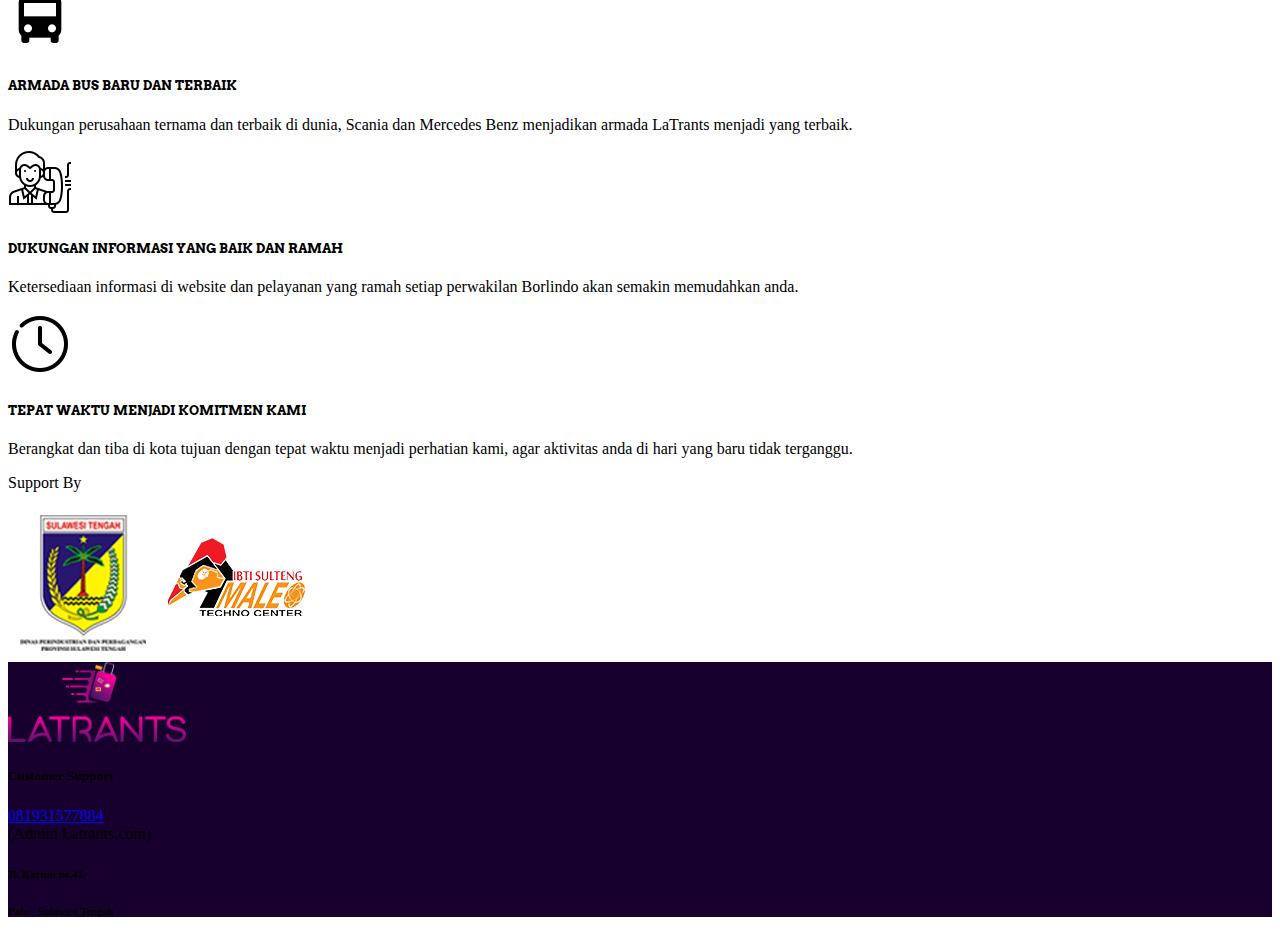
==== commit a5d2f0d7: "beberapa perubahan" ====
--- a/index.html
+++ b/index.html
@@ -71,14 +71,10 @@
           <h5 class="card-title">1. Tujuan Perjalanan</h5>
           <div class="mb-3">
             <label for="staticAwal" class="col-form-label">Kota Asal</label>
-           
             <select class="form-select" aria-label="Default select example">
                 <option selected>Pilih Kota</option>
-                <option value="1">Toli-Toli</option>
-                <option value="2">Buol</option>
-                <option value="3">Parigi</option>
+                <option value="1">Palu</option>
               </select>
-           
           </div>
           <div class="mb-3">
             <label for="kotaTujuan" class="col-form-label">Kota Tujuan</label> 
@@ -98,7 +94,7 @@
         <div class="card-body">
           <h5 class="card-title">2. Tanggal Perjalanan</h5>
           <div class="mb-3">
-              <input type="date" class="form-control" id="tanggal">
+              <input type="date" class="form-control datepicker" id="tanggal" name="date" autocomplete="off">
           </div>
         </div>
       </div>
@@ -107,68 +103,102 @@
         <div class="card-body">
           <h5 class="card-title">3. Jumlah Penumpang</h5>
           <div class="input-group mb-3">
-            <input type="number" class="form-control" placeholder="Jumlah Penumpang" aria-label="Jumlah Penumpang" aria-describedby="basic-addon2">
+            <input type="number" class="form-control" placeholder="Jumlah Penumpang" aria-label="Jumlah Penumpang" aria-describedby="basic-addon2" max="5">
             <span class="input-group-text" id="basic-addon2">Orang</span>
           </div>
           <div class="d-grid gap-2">
-            <button type="button" class="btn btn-success">Cari Tiket</button>
+            <button type="button" class="btn btn-success">Pesan Tiket</button>
             </div>
         </div>
       </div>
     </div>
 
-  <section class="services">
-    <div class="row text-center">
-      <div class="col-md-6">
-        <h5>PENDAFTARAN YANG MUDAH DAN CEPAT</h5>
-        <p>
-          Proses pemesanan tiket online antar perwakilan, dan didukung oleh pemesanan melalui website Latrants.
-        </p>
-      </div>
-      <div class="col-md-6">
-        <h5>ARMADA BUS BARU DAN TERBAIK</h5>
-        <p>
-          Dukungan perusahaan ternama dan terbaik di dunia, Scania dan Mercedes Benz menjadikan armada LaTrants menjadi yang terbaik.
-        </p>
+  <section class="services mx-auto px-4 text-center">
+    <div class="row">
+      <div class="col-md-6 px-5">
+        <div class="row">
+          <div class="col-sm-2 py-3 align-middle mx-auto">
+            <img src="assets/img/4172169_edit_info_information_note_notes_icon.png">
+          </div>
+          <h5>PENDAFTARAN YANG MUDAH DAN CEPAT</h5>
+          <p>
+            Proses pemesanan tiket online antar perwakilan, dan didukung oleh pemesanan melalui website Latrants.
+          </p>
+        </div>
+      </div>
+
+      <div class="col-md-6 px-5">
+        <div class="row">
+          <div class="col-sm-2 py-3 align-middle mx-auto">
+            <img src="assets/img/134180_bus_icon.png">
+          </div>
+          <h5>ARMADA BUS BARU DAN TERBAIK</h5>
+          <p>
+            Dukungan perusahaan ternama dan terbaik di dunia, Scania dan Mercedes Benz menjadikan armada LaTrants menjadi yang terbaik.
+          </p>
+        </div>
       </div>
     </div>
 
-    <div class="row text-center">
-      <div class="col-md-6">
-        <h5>DUKUNGAN INFORMASI YANG BAIK DAN RAMAH</h5>
-        <p>
-          Ketersediaan informasi di website dan pelayanan yang ramah setiap perwakilan Borlindo akan semakin memudahkan anda.
-        </p>
-      </div>
-      <div class="col-md-6">
-        <h5>TEPAT WAKTU MENJADI KOMITMEN KAMI</h5>
-        <p>
-          Berangkat dan tiba di kota tujuan dengan tepat waktu menjadi perhatian kami, agar aktivitas anda di hari yang baru tidak terganggu.
-        </p>
+    <div class="row">
+      <div class="col-md-6 px-5">
+        <div class="row">
+          <div class="col-sm-2 py-3 align-middle mx-auto">
+            <img src="assets/img/3709753_call_customer_relation_service_support_icon.png">
+          </div>
+          <h5>DUKUNGAN INFORMASI YANG BAIK DAN RAMAH</h5>
+          <p>
+            Ketersediaan informasi di website dan pelayanan yang ramah setiap perwakilan Borlindo akan semakin memudahkan anda.
+          </p>
+        </div>
+      </div>
+      <div class="col-md-6 px-5">
+        <div class="row">
+          <div class="col-sm-2 py-3 align-middle mx-auto">
+            <img src="assets/img/392529_alarm_alert_clock_event_history_icon.png">
+          </div>
+          <h5>TEPAT WAKTU MENJADI KOMITMEN KAMI</h5>
+          <p>
+            Berangkat dan tiba di kota tujuan dengan tepat waktu menjadi perhatian kami, agar aktivitas anda di hari yang baru tidak terganggu.
+          </p>
+        </div>
       </div>
     </div>
   </section>
+
+  <div class="text-center py-4 mx-auto">
+    <p class="text-uppercase fw-bold">Support By</p>
+    <img src="assets/img/dinas-perindag-sulteng.png" alt="disperindag">
+    <img src="assets/img/mtc.png" alt="Maleo Techno Center">
+  </div>
+
   </div>
 </main>
 
-<footer class="footer mt-auto text-center text-light" style="background-color: #18002e;">
-  <div class="container">
-    <div class="row">
-      <div class="col-md-6 mt-5">
-        <a href="index.html">
-          <img src="assets/img/logo_latrants.png" width=200px alt="">
-        </a>
-      </div>
-      <div class="col-md-6 mt-4">
-        <h4>Customer Support</h4>
-        <p><a href="#">081931577884</a> <br>
-          (Admin Latrants.com)</p>
-        <h6>Jl. Kartini no.41</h6>
-        <h6>Palu - Sulawesi Tengah</h6>
-      </div>
-    </div>
-  </div>
-</footer>
+    <footer class="footer mt-auto text-center text-light" style="background-color: #18002e;">
+      <div class="container">
+        <div class="row pt-3">
+          <a href="index.html">
+            <img src="assets/img/logo_latrants.png" height=80vh alt="">
+          </a>
+        </div>
+        <div class="row py-3">
+          <h5>Customer Support</h5>
+          <p><a href="#">081931577884</a> <br>
+            (Admin Latrants.com)</p>
+          <h6>Jl. Kartini no.41</h6>
+          <h6>Palu - Sulawesi Tengah</h6>
+        </div>
+      </div>
+    </footer>
     <script src="https://cdn.jsdelivr.net/npm/bootstrap@5.0.2/dist/js/bootstrap.bundle.min.js" integrity="sha384-MrcW6ZMFYlzcLA8Nl+NtUVF0sA7MsXsP1UyJoMp4YLEuNSfAP+JcXn/tWtIaxVXM" crossorigin="anonymous"></script>
+    <script type="text/javascript">
+      $(function(){
+        $('.datepicker').datepicker({
+          dateFormat:'dd/mm/yyyy',
+          minDate:0
+        });
+      })
+    </script>
   </body>
 </html>